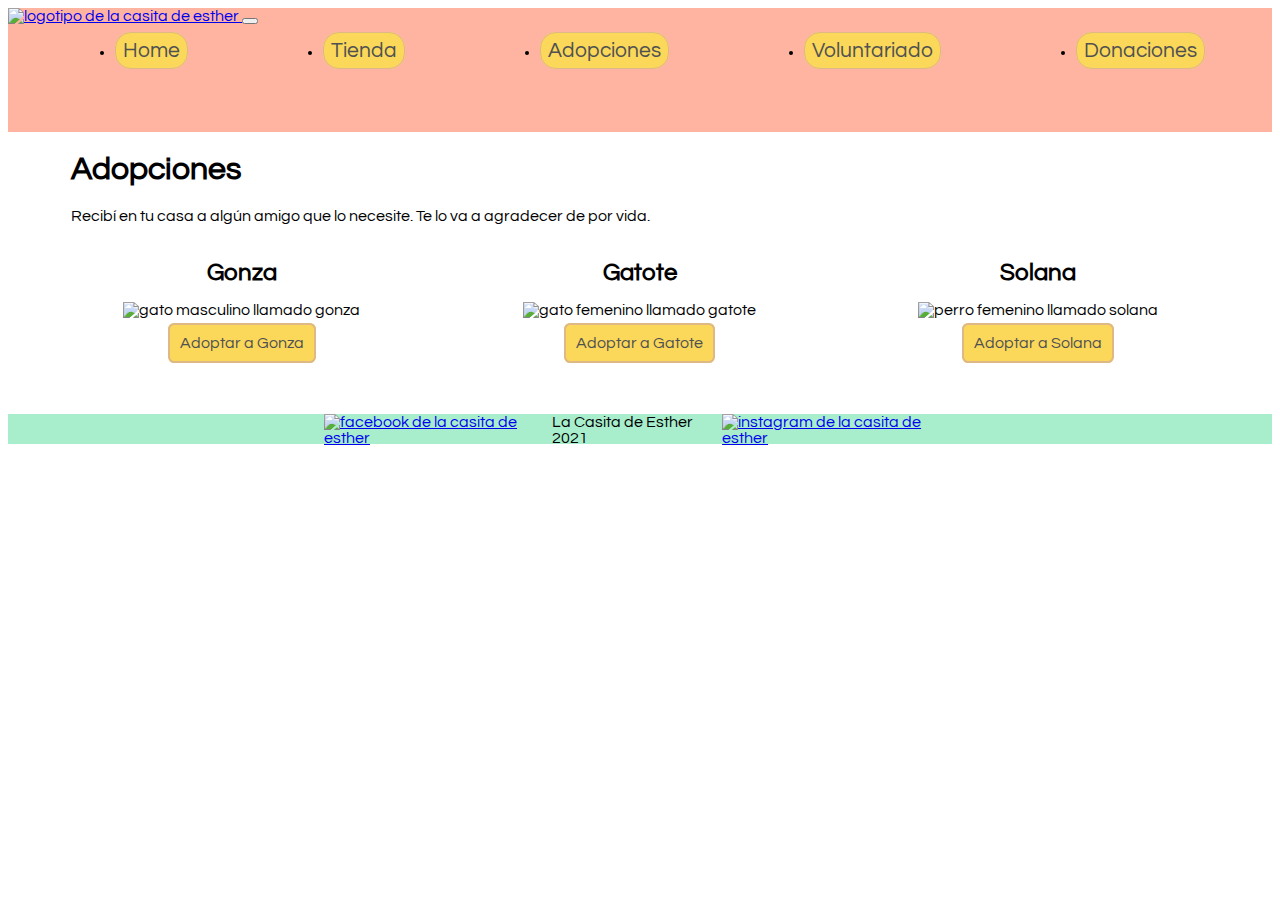
==== adopciones.html @ 8015f6c7 "Inicio en git" ====
<!DOCTYPE html>
<html lang="en">

<head>
    <meta charset="UTF-8">
    <meta http-equiv="X-UA-Compatible" content="IE=edge">
    <meta name="viewport" content="width=device-width, initial-scale=1.0">

    <!-- Fonts -->
    <link rel="preconnect" href="https://fonts.googleapis.com">
    <link rel="preconnect" href="https://fonts.gstatic.com" crossorigin>
    <link href="https://fonts.googleapis.com/css2?family=Questrial&display=swap" rel="stylesheet">
    
    <!-- Linkeo con bootstrap -->
    <link href="https://cdn.jsdelivr.net/npm/bootstrap@5.1.0/dist/css/bootstrap.min.css" rel="stylesheet" integrity="sha384-KyZXEAg3QhqLMpG8r+8fhAXLRk2vvoC2f3B09zVXn8CA5QIVfZOJ3BCsw2P0p/We" crossorigin="anonymous">
    
    <!-- Linkeo con CSS-->
    <link rel="stylesheet" href="css/style.css">

    <!-- Descripcion de la pagina para posicionamiento SEO-->
    <meta name="description" content="La casita de esther proteccionistas de animales. Adopta mascotas en este momento llenando los 
    formularios de adopcion">

    <!-- Keywords para posicionamiento SEO-->
    <meta name="keywords" content="proteccionismo, casita, adopcion, adopciones, animales, mascotas,
    solidario, solidaridad, ong, perros, gatos, colaboracion, transito">

    <!-- Icono para la pestaña-->
    <link rel="icon" href="https://i.postimg.cc/NG3pMwQm/logotipo.png" type="image/x-icon">
    
    <title>Adopciones | La Casita de Esther</title>
</head>

<body>
    <header>
        <!-- El header incluye al logo y a la barra de navegación-->
        <nav class="navbar navbar-expand-md navbar-light bg-light">
            <div class="container-fluid">
              <a class="navbar-brand" href="index.html">
                <img src="https://i.postimg.cc/NG3pMwQm/logotipo.png" id="logo" alt="logotipo de la casita de esther">  
            </a>
              <button class="navbar-toggler" type="button" data-bs-toggle="collapse" data-bs-target="#navbarNav" aria-controls="navbarNav" aria-expanded="false" aria-label="Toggle navigation">
                <span class="navbar-toggler-icon"></span>
              </button>
              <div class="collapse navbar-collapse menu-container" id="navbarNav">
                <ul class="navbar-nav menu">
                  <li class="nav-item menu-item">
                    <a class="nav-link active menu-anchor" aria-current="page" href="index.html">Home</a>
                  </li>
                  <li class="nav-item menu-item">
                    <a class="nav-link menu-anchor" href="tienda_solidaria.html">Tienda</a>
                  </li>
                  <li class="nav-item menu-item">
                    <a class="nav-link menu-anchor" href="adopciones.html">Adopciones</a>
                  </li>
                  <li class="nav-item menu-item">
                    <a class="nav-link menu-anchor" href="voluntariado.html">Voluntariado</a>
                  </li>
                  <li class="nav-item menu-item">
                    <a class="nav-link menu-anchor" href="donaciones.html">Donaciones</a>
                  </li>
                </ul>
              </div>
            </div>
          </nav>
    </header>

    <section class="seccion-principal-adopciones">
        <h1>Adopciones</h1>
        <p> Recibí en tu casa a algún amigo que lo necesite. Te lo va a agradecer de por vida.</p>
    </section>

    <!-- Acá comienza el "catalogo" de animales en adopcion-->
    <section id="adopciones-grid-container">
        <article class="adopciones-grid-item">
            <h2 class="adopciones-title"> Gonza</h2>
            <img class="img-adopciones" src="https://i.postimg.cc/zDbx8fYq/gonza.jpg" alt="gato masculino llamado gonza">
            <div>
                <a class="button-adopciones" href="">Adoptar a Gonza</a>
            </div>
        </article>

        <article class="adopciones-grid-item">
            <h2 class="adopciones-title"> Gatote</h2>
            <img class="img-adopciones" src="https://i.postimg.cc/zXTpHPfM/gatote.jpg" alt="gato femenino llamado gatote">
            <div>
                <a class="button-adopciones" href="">Adoptar a Gatote</a>
            </div>
        </article>

        <article class="adopciones-grid-item">
            <h2 class="adopciones-title"> Solana</h2>
            <img class="img-adopciones" src="https://i.postimg.cc/C1Zshctc/solana.jpg" alt="perro femenino llamado solana">
            <div>
                <a class="button-adopciones" href="">Adoptar a Solana</a>
            </div>
        </article>
    </section>

    <footer>
      <div class="footer-container">
          <a href="https://www.facebook.com/lacasitadesther"><img class = "redes" src="https://i.postimg.cc/mDh8cLcN/facebook.png" alt="facebook de la casita de esther"> </a>
          <span>La Casita de Esther 2021</span>
          <a href="https://www.instagram.com/lacasitadesther/?hl=es"><img class = "redes" src="https://i.postimg.cc/L51DTx3J/instagram.png" alt="instagram de la casita de esther"> </a>
      </div>
  </footer>

    <!-- Añado funcionalidades JS para bootstrap-->
    <script src="https://cdn.jsdelivr.net/npm/bootstrap@5.1.0/dist/js/bootstrap.bundle.min.js" integrity="sha384-U1DAWAznBHeqEIlVSCgzq+c9gqGAJn5c/t99JyeKa9xxaYpSvHU5awsuZVVFIhvj" crossorigin="anonymous"></script>
</body>

</html>
---- css/style.css ----
@charset "UTF-8";
/* Defino los colores de la paleta de la casita de Esther */
:root {
  font-family: "Questrial", sans-serif !important;
  background-color: white;
}

.detalles-donaciones .explicacion-donaciones-container, #adopciones-grid-container {
  display: grid;
  grid-template-rows: 1fr;
  grid-template-columns: repeat(auto-fit, minmax(300px, 1fr));
}

/*Estilo a la seccion principal de Home */
.seccion-principal-home {
  width: 100%;
  height: 100vh;
  display: flex;
  justify-content: flex-start;
  align-items: center;
  flex-direction: column;
  margin-top: 0.2%;
  /* Mixin que incluye configuraciones para la bg image*/
  background-image: url("https://i.postimg.cc/rw8G0V30/portada.jpg");
  background-position: center center;
  background-size: cover;
  /*Estilo a los botones de donar y adoptar de la home page*/
}
.seccion-principal-home .h1-home {
  color: #FBD75A;
  margin-top: 3%;
  font-size: 2.5em;
}
.seccion-principal-home .buttons-container {
  font-size: 1em;
  display: flex;
  flex-direction: column;
  margin-top: 10%;
}

/* Estilo a la section de quienes somos*/
#quienes-somos {
  width: 100%;
}

/* Estilo al contenedor de la foto y texto del quienes somos*/
#presentacion-container {
  margin: 0 2%;
  /* Estilo al parrafo de quienes somos*/
  /*Estilo a la imagen de quienes somos */
}
#presentacion-container #parrafo-presentacion {
  font-size: 1.5rem;
}
#presentacion-container #foto-presentacion {
  width: 100%;
}

/* Estilo al H2 del quienes somos */
#title-quienes-somos {
  display: flex;
  justify-content: center;
  font-size: 1.7rem;
  margin: 3% 0;
}

/* Estilo a los botones */
.button {
  color: #4F5151;
  background-color: #FBD75A;
  font-size: 2rem;
  text-decoration: none;
  border-radius: 0.4rem;
  font-weight: 400;
  border-color: #4F5151;
  /*margin: 20% 0;*/
  padding: 10px;
  border: 2px solid burlywood;
}
.button:hover {
  color: #573D1C;
  background-color: burlywood;
}

/* Estilo al botón principal de voluntariado*/
#button-container-voluntariado {
  display: flex;
  justify-content: flex-end;
  margin: 3%;
}

/* Estilo a los botones de la home page*/
.home-button {
  margin: 10% 0;
}

/* Ataca a los botones de la seccion adopciones*/
.button-adopciones {
  color: #4F5151;
  background-color: #FBD75A;
  font-size: 1em;
  text-decoration: none;
  border-radius: 0.4rem;
  font-weight: 400;
  border-color: #4F5151;
  margin: 5px 25px;
  padding: 10px;
  border: 2px solid burlywood;
}
.button-adopciones:hover {
  color: #573D1C;
  background-color: burlywood;
}

/* Estilo al contenedor de la barra de navegacion*/
.menu-container {
  background-color: #FFB4A2;
  border-radius: 15px;
  height: 12vh;
  width: 100%;
  display: flex;
  justify-content: center;
}

.navbar {
  background-color: #FFB4A2 !important;
  /* Estilo al ul correspondiente al menú */
}
.navbar .menu {
  width: 100%;
  display: flex;
  justify-content: space-around;
  /* Estilo a los elementos del ul de la barra de navegación*/
}
.navbar .menu .menu-anchor {
  background-color: #FBD75A;
  font-size: 1.3rem;
  text-decoration: none;
  color: #4F5151;
  border-radius: 1rem;
  padding: 7px;
  border: 1px solid burlywood;
}
.navbar .menu .menu-anchor:hover {
  color: #573D1C;
  background-color: burlywood;
}

/*Ataca al logo de la barra de navegacion*/
#logo {
  width: 6rem;
}

#paw {
  height: 100%;
  transition-duration: 3s;
}
#paw:hover {
  transform: rotate(1800deg);
}

/* Ataca a la seccion principal de adopciones*/
.seccion-principal-adopciones {
  margin: 0 5%;
}

#adopciones-grid-container {
  grid-gap: 5%;
  padding: 0 5%;
}

.adopciones-grid-item {
  width: 100%;
  height: 100%;
  place-items: center;
  text-align: center;
}

.adopciones-grid-item img {
  width: 70%;
  margin: 5%;
}

.adopciones-title {
  margin-bottom: 0;
}

.seccion-principal {
  margin: 2%;
}

.donaciones-container {
  display: grid;
  grid-template-columns: 1fr;
  grid-gap: 5%;
  margin: 3% 2% 2% 2%;
}
.donaciones-container .donaciones-item {
  place-items: center;
  text-align: center;
  display: flex;
  justify-content: flex-start;
  margin: 1%;
}

.detalles-donaciones {
  display: flex;
  margin: 6% 2%;
  flex-direction: column;
}
#objetivo-donaciones {
  margin-right: 5%;
}

#img-donaciones {
  width: 80%;
}

footer {
  background-color: #A8EECC;
  margin-top: 5%;
  display: flex;
  justify-content: center;
  align-content: center;
  height: 30px;
}
footer .footer-container {
  width: 50%;
  display: flex;
  justify-content: space-between;
}
footer .footer-container .redes {
  height: 100%;
}

.logo-form {
  width: 15%;
}

/* Ataca a la seccion principal de tienda*/
.seccion-principal-tienda {
  margin: 0 5%;
}

#tienda-grid-container {
  /*@extend %grid-config;
  grid-gap: 5%;*/
  padding: 0 5%;
}
#tienda-grid-container .tienda-grid-item {
  width: 100%;
  height: 100%;
  place-items: center;
  text-align: center;
  /*Ataca a todas las imagenes de la tienda */
}
#tienda-grid-container .tienda-grid-item .img-tienda {
  width: 35%;
}

/* Estilo a la seccion principal de voluntariado*/
.seccion-principal-voluntariado {
  display: flex;
  justify-content: flex-start;
  align-content: center;
  flex-direction: column;
  margin-top: 0.2%;
  height: 100vh;
  width: 100%;
  /* Mixin que incluye configuraciones para la bg image*/
  background-image: url("https://i.postimg.cc/wBMh2W69/portada-voluntariado.jpg");
  background-position: center center;
  background-size: cover;
  /* Estilo al titulo y texto de la seccion ppal de voluntariado*/
}
.seccion-principal-voluntariado #title-voluntariado-container {
  width: 80%;
  font-size: 2.2em;
  color: #FBD75A;
  display: flex;
  justify-content: center;
  flex-direction: column;
  margin: 2%;
  /* Estilo al texto de la seccion ppal de voluntariado */
}
.seccion-principal-voluntariado #title-voluntariado-container #texto-principal-voluntariado {
  color: #FBD75A;
  font-size: 0.9em;
}

.requisitos-voluntariado {
  display: flex;
  justify-content: center;
  margin-top: 5%;
}

/*# sourceMappingURL=style.css.map */
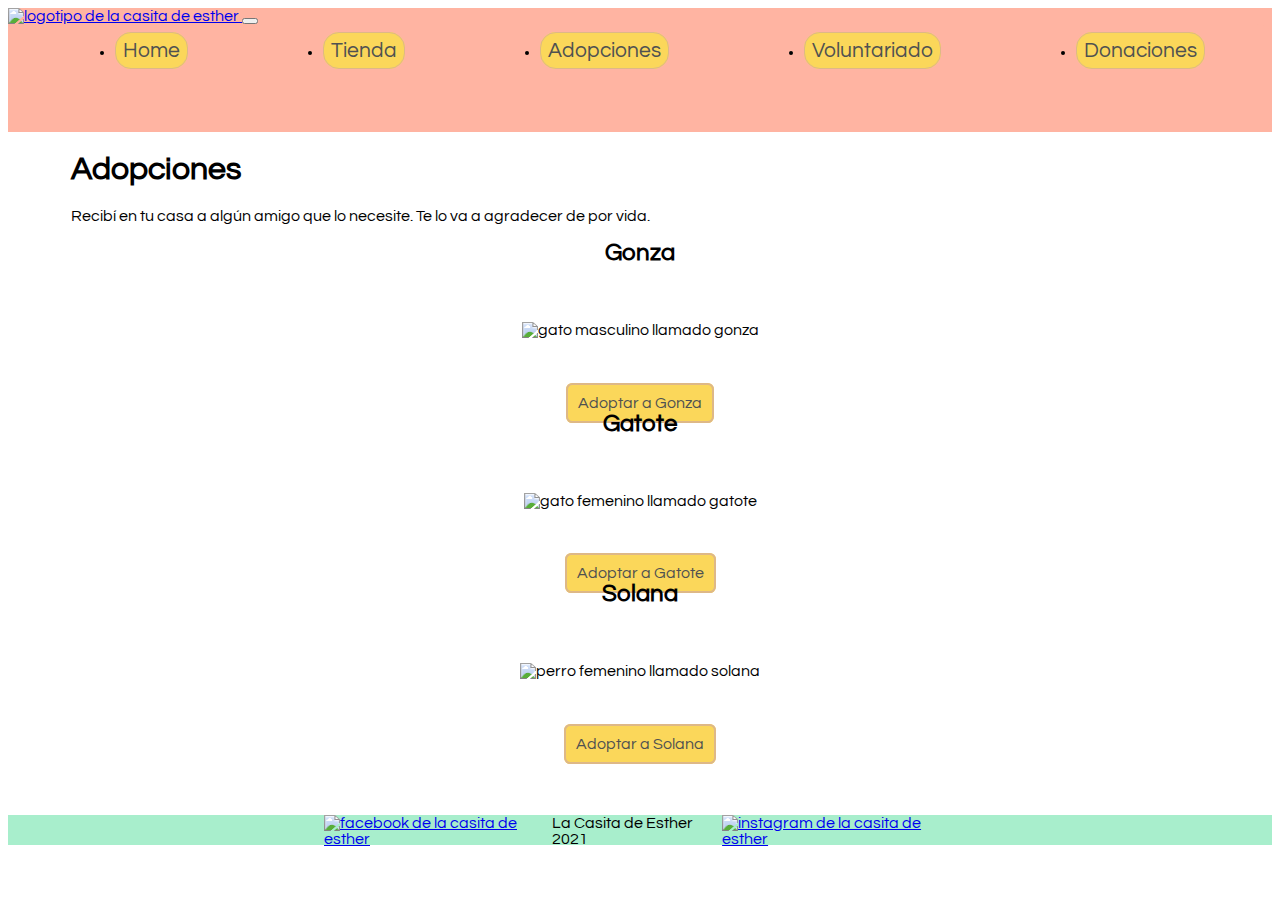
==== commit fec59e5b: "Cambié el grid de adopciones a grids de Bootstrap" ====
--- a/adopciones.html
+++ b/adopciones.html
@@ -72,29 +72,31 @@
 
     <!-- Acá comienza el "catalogo" de animales en adopcion-->
     <section id="adopciones-grid-container">
-        <article class="adopciones-grid-item">
-            <h2 class="adopciones-title"> Gonza</h2>
-            <img class="img-adopciones" src="https://i.postimg.cc/zDbx8fYq/gonza.jpg" alt="gato masculino llamado gonza">
-            <div>
-                <a class="button-adopciones" href="">Adoptar a Gonza</a>
-            </div>
-        </article>
+      <div class="row gy-5">
+          <article class="adopciones-grid-item col-md-4">
+              <h2 class="adopciones-title">Gonza</h2>
+              <img class="img-adopciones" src="https://i.postimg.cc/zDbx8fYq/gonza.jpg" alt="gato masculino llamado gonza">
+              <div>
+                  <a class="button-adopciones" href="">Adoptar a Gonza</a>
+              </div>
+          </article>
 
-        <article class="adopciones-grid-item">
-            <h2 class="adopciones-title"> Gatote</h2>
-            <img class="img-adopciones" src="https://i.postimg.cc/zXTpHPfM/gatote.jpg" alt="gato femenino llamado gatote">
-            <div>
-                <a class="button-adopciones" href="">Adoptar a Gatote</a>
-            </div>
-        </article>
+          <article class="adopciones-grid-item col-md-4">
+              <h2 class="adopciones-title">Gatote</h2>
+              <img class="img-adopciones" src="https://i.postimg.cc/zXTpHPfM/gatote.jpg" alt="gato femenino llamado gatote">
+              <div>
+                  <a class="button-adopciones" href="">Adoptar a Gatote</a>
+              </div>
+          </article>
 
-        <article class="adopciones-grid-item">
-            <h2 class="adopciones-title"> Solana</h2>
-            <img class="img-adopciones" src="https://i.postimg.cc/C1Zshctc/solana.jpg" alt="perro femenino llamado solana">
-            <div>
-                <a class="button-adopciones" href="">Adoptar a Solana</a>
-            </div>
-        </article>
+          <article class="adopciones-grid-item col-md-4">
+              <h2 class="adopciones-title">Solana</h2>
+              <img class="img-adopciones" src="https://i.postimg.cc/C1Zshctc/solana.jpg" alt="perro femenino llamado solana">
+              <div>
+                  <a class="button-adopciones" href="">Adoptar a Solana</a>
+              </div>
+          </article>
+      </div>
     </section>
 
     <footer>
--- a/css/style.css
+++ b/css/style.css
@@ -5,7 +5,7 @@
   background-color: white;
 }
 
-.detalles-donaciones .explicacion-donaciones-container, #adopciones-grid-container {
+.detalles-donaciones .explicacion-donaciones-container {
   display: grid;
   grid-template-rows: 1fr;
   grid-template-columns: repeat(auto-fit, minmax(300px, 1fr));
@@ -165,24 +165,18 @@
 }
 
 #adopciones-grid-container {
-  grid-gap: 5%;
-  padding: 0 5%;
-}
-
-.adopciones-grid-item {
-  width: 100%;
-  height: 100%;
+  margin: 0 5%;
+}
+#adopciones-grid-container .adopciones-grid-item {
   place-items: center;
   text-align: center;
 }
-
-.adopciones-grid-item img {
+#adopciones-grid-container .adopciones-grid-item .adopciones-title {
+  margin: 0;
+}
+#adopciones-grid-container .adopciones-grid-item .img-adopciones {
   width: 70%;
   margin: 5%;
-}
-
-.adopciones-title {
-  margin-bottom: 0;
 }
 
 .seccion-principal {
@@ -243,13 +237,9 @@
 }
 
 #tienda-grid-container {
-  /*@extend %grid-config;
-  grid-gap: 5%;*/
   padding: 0 5%;
 }
 #tienda-grid-container .tienda-grid-item {
-  width: 100%;
-  height: 100%;
   place-items: center;
   text-align: center;
   /*Ataca a todas las imagenes de la tienda */
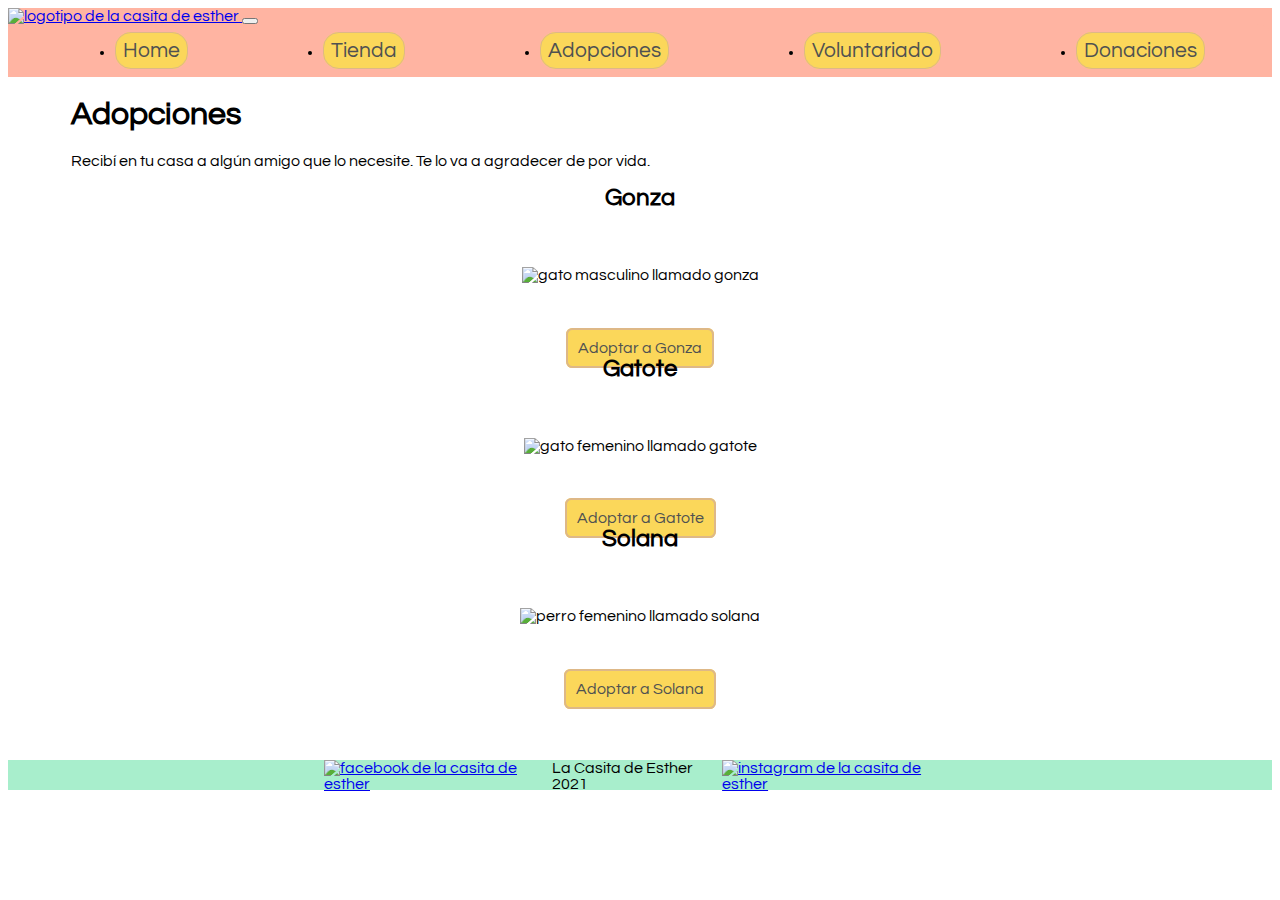
==== commit c8eee14e: "Sumé los links de los formularios de adopcion" ====
--- a/adopciones.html
+++ b/adopciones.html
@@ -77,7 +77,7 @@
               <h2 class="adopciones-title">Gonza</h2>
               <img class="img-adopciones" src="https://i.postimg.cc/zDbx8fYq/gonza.jpg" alt="gato masculino llamado gonza">
               <div>
-                  <a class="button-adopciones" href="">Adoptar a Gonza</a>
+                  <a class="button-adopciones" href="https://forms.gle/2gRLW11CksqZXPGWA">Adoptar a Gonza</a>
               </div>
           </article>
 
@@ -85,7 +85,7 @@
               <h2 class="adopciones-title">Gatote</h2>
               <img class="img-adopciones" src="https://i.postimg.cc/zXTpHPfM/gatote.jpg" alt="gato femenino llamado gatote">
               <div>
-                  <a class="button-adopciones" href="">Adoptar a Gatote</a>
+                  <a class="button-adopciones" href="https://forms.gle/2gRLW11CksqZXPGWA">Adoptar a Gatote</a>
               </div>
           </article>
 
@@ -93,7 +93,7 @@
               <h2 class="adopciones-title">Solana</h2>
               <img class="img-adopciones" src="https://i.postimg.cc/C1Zshctc/solana.jpg" alt="perro femenino llamado solana">
               <div>
-                  <a class="button-adopciones" href="">Adoptar a Solana</a>
+                  <a class="button-adopciones" href="https://forms.gle/2gRLW11CksqZXPGWA">Adoptar a Solana</a>
               </div>
           </article>
       </div>
--- a/css/style.css
+++ b/css/style.css
@@ -5,10 +5,18 @@
   background-color: white;
 }
 
+/* Extend que configura grids sin bootstrap*/
 .detalles-donaciones .explicacion-donaciones-container {
   display: grid;
   grid-template-rows: 1fr;
   grid-template-columns: repeat(auto-fit, minmax(300px, 1fr));
+}
+
+/* Extend que marca el estilo del borde punteado*/
+.requisitos-voluntariado, .detalles-donaciones, .donaciones {
+  border: dashed #F47769;
+  border-radius: 2rem;
+  padding: 1%;
 }
 
 /*Estilo a la seccion principal de Home */
@@ -61,19 +69,18 @@
   display: flex;
   justify-content: center;
   font-size: 1.7rem;
-  margin: 3% 0;
+  margin: 3% 30%;
 }
 
 /* Estilo a los botones */
 .button {
   color: #4F5151;
   background-color: #FBD75A;
-  font-size: 2rem;
+  font-size: 2em;
   text-decoration: none;
   border-radius: 0.4rem;
-  font-weight: 400;
   border-color: #4F5151;
-  /*margin: 20% 0;*/
+  margin: 15% 0;
   padding: 10px;
   border: 2px solid burlywood;
 }
@@ -116,7 +123,6 @@
 .menu-container {
   background-color: #FFB4A2;
   border-radius: 15px;
-  height: 12vh;
   width: 100%;
   display: flex;
   justify-content: center;
@@ -149,8 +155,13 @@
 /*Ataca al logo de la barra de navegacion*/
 #logo {
   width: 6rem;
-}
-
+  transition-duration: 1s;
+}
+#logo:hover {
+  transform: scale(1.3);
+}
+
+/*Estilos a la "patita"*/
 #paw {
   height: 100%;
   transition-duration: 3s;
@@ -161,7 +172,7 @@
 
 /* Ataca a la seccion principal de adopciones*/
 .seccion-principal-adopciones {
-  margin: 0 5%;
+  margin: 1% 5%;
 }
 
 #adopciones-grid-container {
@@ -180,33 +191,31 @@
 }
 
 .seccion-principal {
-  margin: 2%;
-}
-
-.donaciones-container {
-  display: grid;
-  grid-template-columns: 1fr;
-  grid-gap: 5%;
-  margin: 3% 2% 2% 2%;
-}
-.donaciones-container .donaciones-item {
+  margin: 1% 5%;
+}
+
+/* Estilos a la seccion con los botones para donar*/
+.donaciones {
+  margin: 2% 5%;
+}
+.donaciones .donaciones-item {
   place-items: center;
-  text-align: center;
-  display: flex;
-  justify-content: flex-start;
+  display: flex;
+  justify-content: space-evenly;
   margin: 1%;
 }
 
+/* Estilos a la seccion con parrafo y video sobre donaciones*/
 .detalles-donaciones {
   display: flex;
-  margin: 6% 2%;
-  flex-direction: column;
-}
-#objetivo-donaciones {
+  margin: 2% 5%;
+  flex-direction: column;
+}
+.detalles-donaciones .explicacion-donaciones-container #objetivo-donaciones {
   margin-right: 5%;
 }
 
-#img-donaciones {
+#vid-donaciones {
   width: 80%;
 }
 
@@ -233,7 +242,7 @@
 
 /* Ataca a la seccion principal de tienda*/
 .seccion-principal-tienda {
-  margin: 0 5%;
+  margin: 1% 5%;
 }
 
 #tienda-grid-container {
@@ -281,7 +290,8 @@
 .requisitos-voluntariado {
   display: flex;
   justify-content: center;
-  margin-top: 5%;
+  margin: 4%;
+  /*Extend que suma el estilo del borde punteado*/
 }
 
 /*# sourceMappingURL=style.css.map */
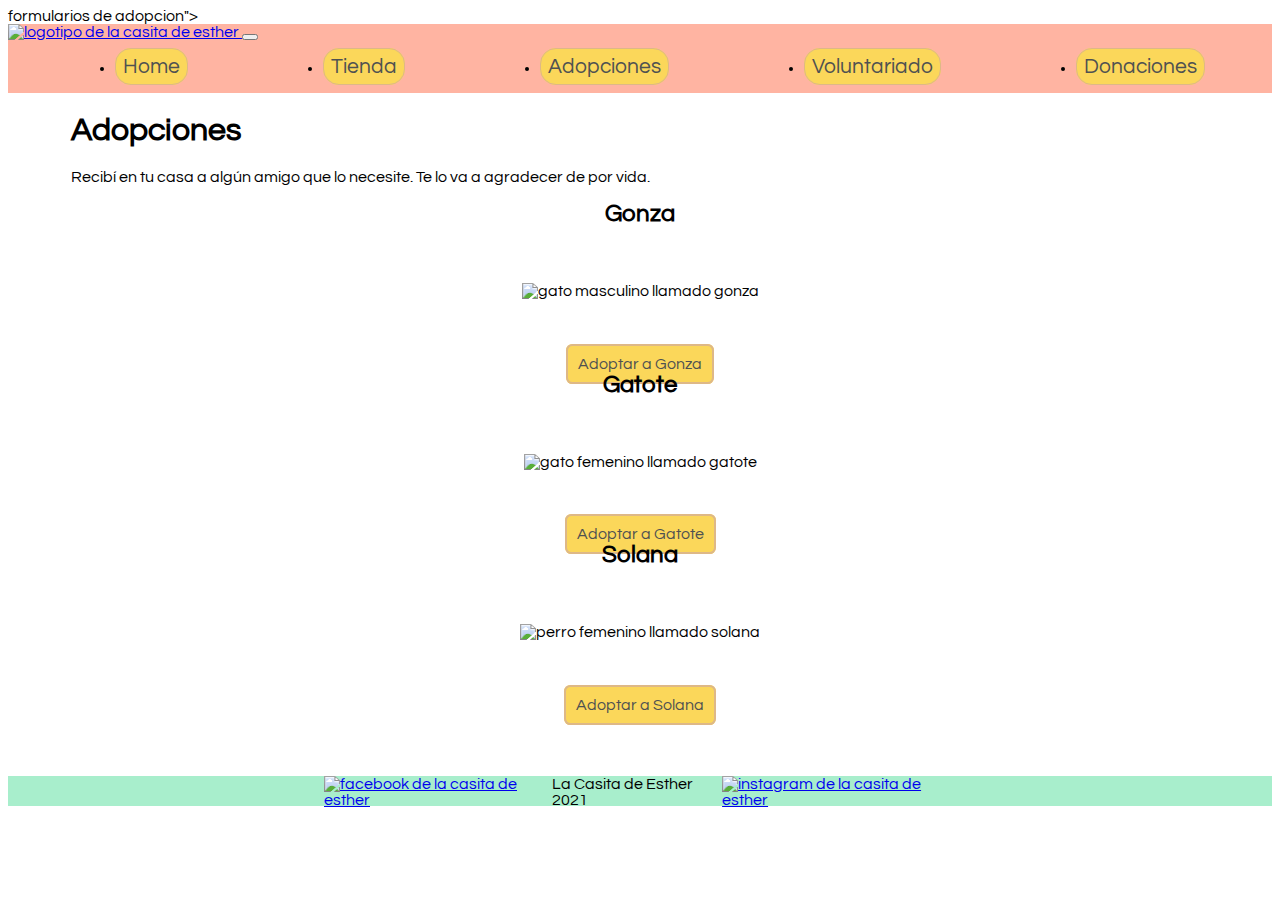
==== commit c2fb936e: "Se extendio el protocolo open graph a todos los archivos" ====
--- a/adopciones.html
+++ b/adopciones.html
@@ -19,6 +19,11 @@
 
     <!-- Descripcion de la pagina para posicionamiento SEO-->
     <meta name="description" content="La casita de esther proteccionistas de animales. Adopta mascotas en este momento llenando los 
+
+    <!-- Protocolo OpenGraph-->
+    <meta property="og:title" content="La Casita de Esther: Proteccionistas de animales">
+    <meta property="og:description" content="Adoptá al instante ingresando acá">
+    <meta property="og:image" content="https://i.postimg.cc/NG3pMwQm/logotipo.png">  
     formularios de adopcion">
 
     <!-- Keywords para posicionamiento SEO-->
@@ -27,6 +32,11 @@
 
     <!-- Icono para la pestaña-->
     <link rel="icon" href="https://i.postimg.cc/NG3pMwQm/logotipo.png" type="image/x-icon">
+
+    <!-- Protocolo OpenGraph-->
+    <meta property="og:title" content="La Casita de Esther: Proteccionistas de animales">
+    <meta property="og:description" content="Adoptá al instante ingresando acá">
+    <meta property="og:image" content="https://i.postimg.cc/NG3pMwQm/logotipo.png">  
     
     <title>Adopciones | La Casita de Esther</title>
 </head>
--- a/css/style.css
+++ b/css/style.css
@@ -13,7 +13,7 @@
 }
 
 /* Extend que marca el estilo del borde punteado*/
-.requisitos-voluntariado, .detalles-donaciones, .donaciones {
+.requisitos-voluntariado, #tienda-grid-container .tienda-grid-item, .detalles-donaciones, .donaciones {
   border: dashed #F47769;
   border-radius: 2rem;
   padding: 1%;
@@ -246,7 +246,8 @@
 }
 
 #tienda-grid-container {
-  padding: 0 5%;
+  /*padding: 3% 5%;
+  margin: 0 5%;*/
 }
 #tienda-grid-container .tienda-grid-item {
   place-items: center;
